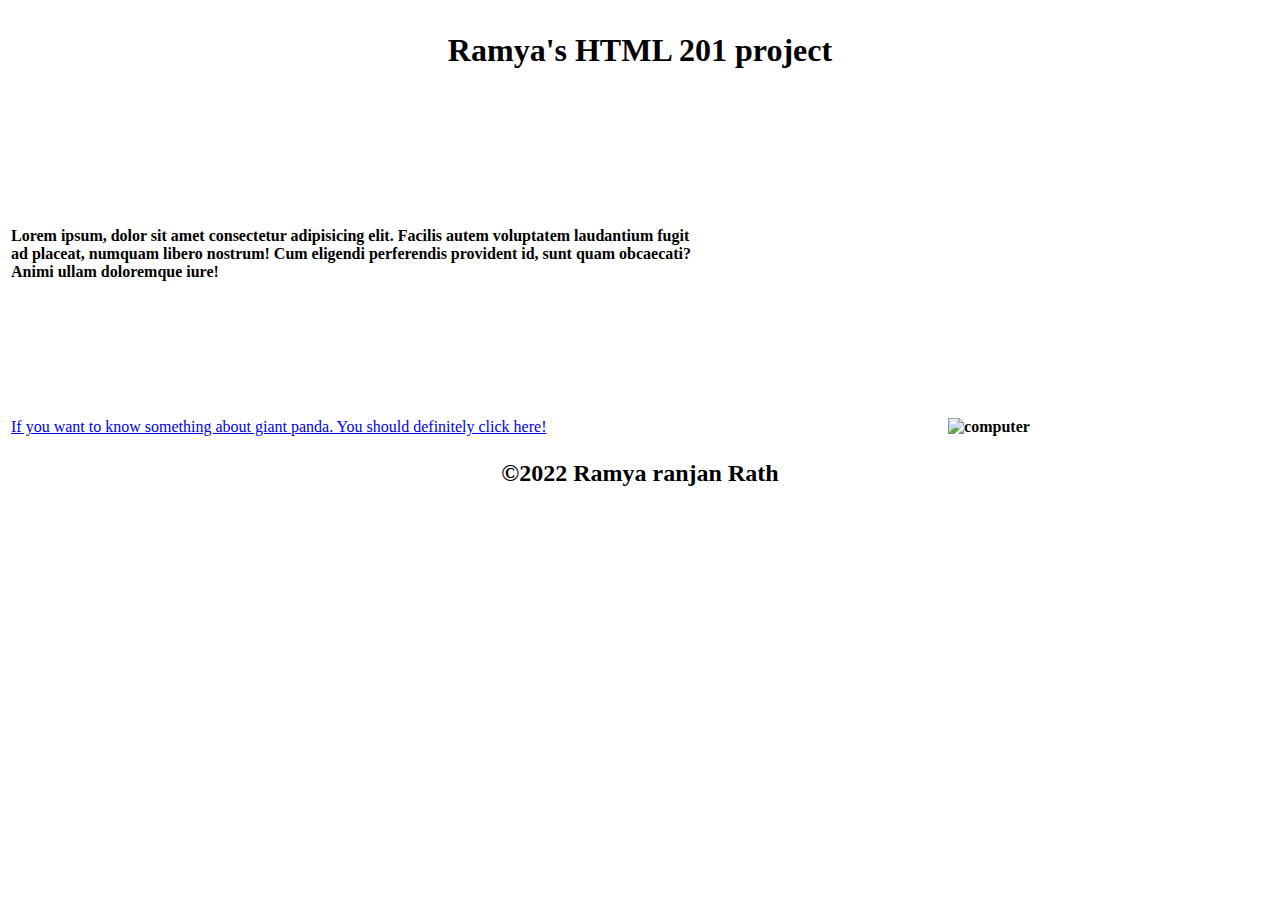
==== HTML201 PROJECT.html @ 2c721817 "Added initial CV website files" ====
<!DOCTYPE html>
<head>
    <title>HTML 201 PROJECT</title>
    <link rel="icon" href="Images\favicons.png" type="image/icon">
</head>
<body>
    <table border="0px" width="100%">
        <tr><th colspan="9"><h1>Ramya's HTML 201 project</h1></th></tr>
        <tr>
            <td width="60%"><b> Lorem ipsum, dolor sit amet consectetur adipisicing elit. Facilis autem voluptatem laudantium fugit ad placeat, numquam libero nostrum! Cum eligendi perferendis provident id, sunt quam obcaecati? Animi ullam doloremque iure!</b></td>
            <th>
                <iframe width="560" height="315" src="https://www.youtube.com/embed/-TxzW4eklEU" title="YouTube video player" frameborder="0" allow="accelerometer; autoplay; clipboard-write; encrypted-media; gyroscope; picture-in-picture" allowfullscreen></iframe>
            </th>
        </tr>
        <tr>
            <td><a href="https://en.wikipedia.org/wiki/Giant_panda">If you want to know something about giant panda. You should definitely click here!</a></td>
            <th><img src="Images/test.jpg" alt="computer" width="560" height="315"></th>
        </tr>
        <tr>
            <th colspan="2">
                <h2>&copy;2022 Ramya ranjan Rath</h2>
            </th>
        </tr>

    </table>
</body>
</html>
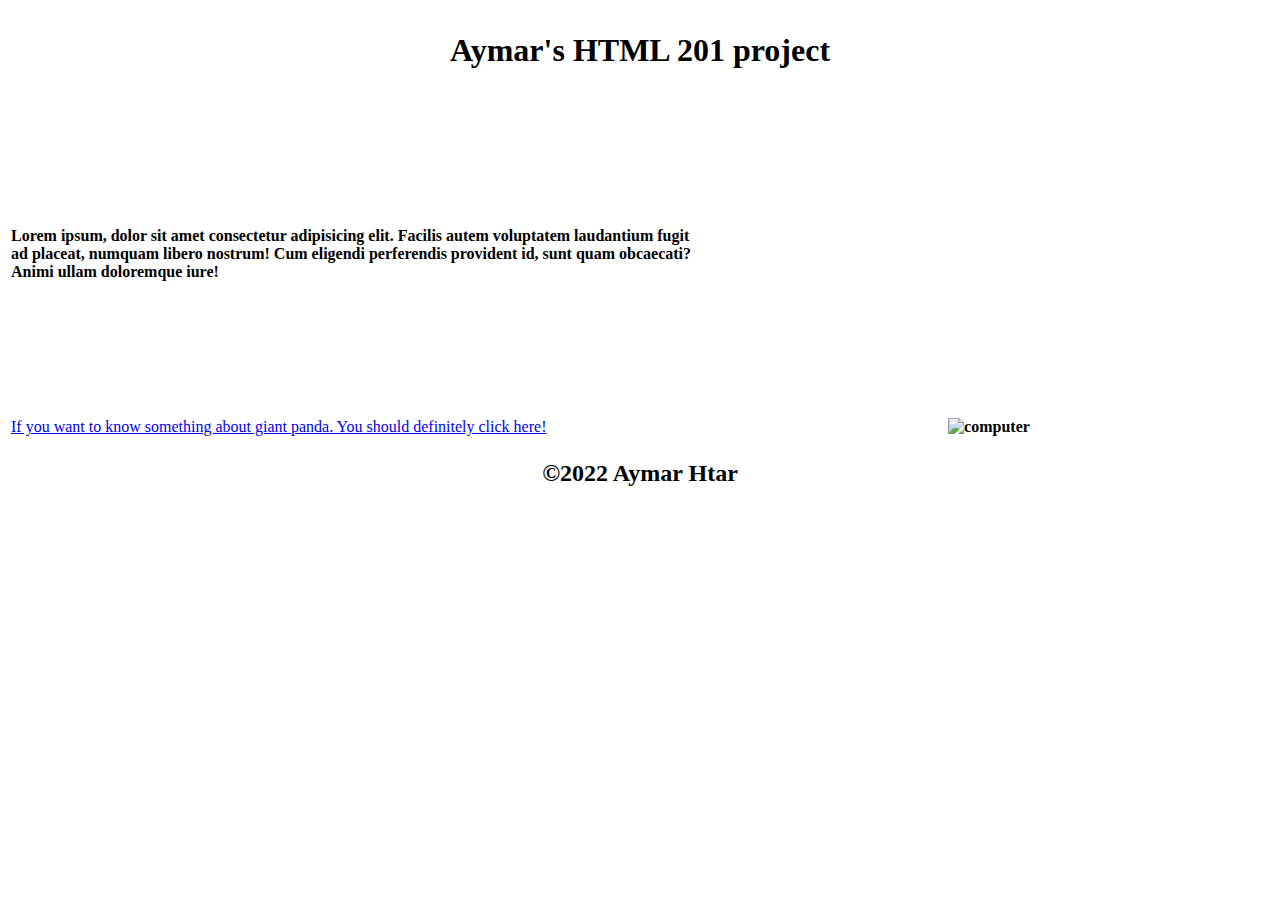
==== commit 752964c2: "Update HTML201 PROJECT.html" ====
--- a/HTML201 PROJECT.html
+++ b/HTML201 PROJECT.html
@@ -1,11 +1,11 @@
 <!DOCTYPE html>
 <head>
     <title>HTML 201 PROJECT</title>
-    <link rel="icon" href="Images\favicons.png" type="image/icon">
+    <link rel="icon" href="favicons.png" type="image/icon">
 </head>
 <body>
     <table border="0px" width="100%">
-        <tr><th colspan="9"><h1>Ramya's HTML 201 project</h1></th></tr>
+        <tr><th colspan="9"><h1>Aymar's HTML 201 project</h1></th></tr>
         <tr>
             <td width="60%"><b> Lorem ipsum, dolor sit amet consectetur adipisicing elit. Facilis autem voluptatem laudantium fugit ad placeat, numquam libero nostrum! Cum eligendi perferendis provident id, sunt quam obcaecati? Animi ullam doloremque iure!</b></td>
             <th>
@@ -14,14 +14,14 @@
         </tr>
         <tr>
             <td><a href="https://en.wikipedia.org/wiki/Giant_panda">If you want to know something about giant panda. You should definitely click here!</a></td>
-            <th><img src="Images/test.jpg" alt="computer" width="560" height="315"></th>
+            <th><img src="test.jpg" alt="computer" width="560" height="315"></th>
         </tr>
         <tr>
             <th colspan="2">
-                <h2>&copy;2022 Ramya ranjan Rath</h2>
+                <h2>&copy;2022 Aymar Htar</h2>
             </th>
         </tr>
 
     </table>
 </body>
-</html>+</html>
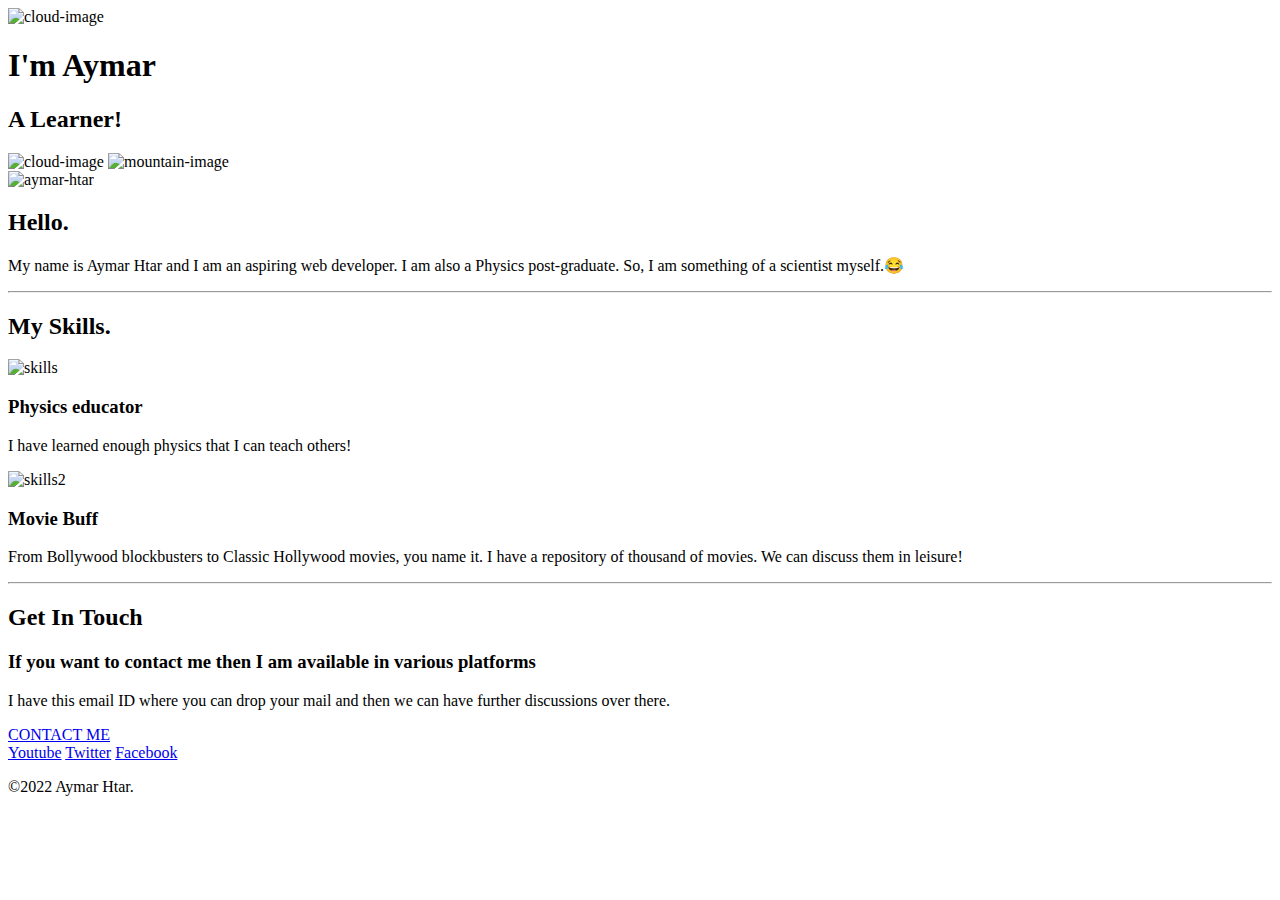
==== commit f4ba95ca: "Update to my CV" ====
--- a/HTML201 PROJECT.html
+++ b/HTML201 PROJECT.html
@@ -1,27 +1,70 @@
 <!DOCTYPE html>
+<html lang="en">
 <head>
-    <title>HTML 201 PROJECT</title>
-    <link rel="icon" href="favicons.png" type="image/icon">
+    <meta charset="UTF-8">
+    <title>Aymar Htar</title>
+    <link rel="stylesheet" href="CSS/styles.css">
+    <link rel="icon" href="favicon.ico">
+    <link rel="preconnect" href="https://fonts.googleapis.com">
+    <link rel="preconnect" href="https://fonts.gstatic.com" crossorigin>
+    <link href="https://fonts.googleapis.com/css2?family=Merriweather&family=Montserrat&family=Sacramento&display=swap" rel="stylesheet">
 </head>
+
 <body>
-    <table border="0px" width="100%">
-        <tr><th colspan="9"><h1>Aymar's HTML 201 project</h1></th></tr>
-        <tr>
-            <td width="60%"><b> Lorem ipsum, dolor sit amet consectetur adipisicing elit. Facilis autem voluptatem laudantium fugit ad placeat, numquam libero nostrum! Cum eligendi perferendis provident id, sunt quam obcaecati? Animi ullam doloremque iure!</b></td>
-            <th>
-                <iframe width="560" height="315" src="https://www.youtube.com/embed/-TxzW4eklEU" title="YouTube video player" frameborder="0" allow="accelerometer; autoplay; clipboard-write; encrypted-media; gyroscope; picture-in-picture" allowfullscreen></iframe>
-            </th>
-        </tr>
-        <tr>
-            <td><a href="https://en.wikipedia.org/wiki/Giant_panda">If you want to know something about giant panda. You should definitely click here!</a></td>
-            <th><img src="test.jpg" alt="computer" width="560" height="315"></th>
-        </tr>
-        <tr>
-            <th colspan="2">
-                <h2>&copy;2022 Aymar Htar</h2>
-            </th>
-        </tr>
+    <div class="top-container">
+        <img class="top-cloud" src="Images/cloud.png" alt="cloud-image">
 
-    </table>
+            <h1>
+                I'm Aymar
+            </h1>
+            <h2>
+                A Learner!
+            </h2>
+        
+        <img class="bottom-cloud" src="Images/cloud.png" alt="cloud-image">
+        <img src="Images/mountain.png" alt="mountain-image">
+    </div>
+
+<!---------------------------------------------------------------------------------------------------------->
+
+    <div class="middle-container">
+        <div class="profile">
+          <img id="profile_picture" src="Images/pictures.png" alt="aymar-htar">
+          <h2>Hello.</h2>
+          <p class="text-content intro">My name is Aymar Htar and I am an aspiring web developer. I am also a Physics post-graduate. So, I am something of a scientist myself.😂</p>
+        </div>
+        <hr>
+        <div class="skills">
+          <h2>My Skills.</h2>
+          <div class="skill-row">
+            <img class="body-images1" src="Images/skills.jpeg"  alt="skills">
+            <h3>Physics educator</h3>
+            <p class="text-content">I have learned enough physics that I can teach others!</p>
+          </div>
+          <div class="skill-row">
+            <img class="body-images2" src="Images/skills2.jpeg" alt="skills2">
+            <h3>Movie Buff</h3>
+            <p class="text-content">From Bollywood blockbusters to Classic Hollywood movies, you name it. I have a repository of thousand of movies. We can discuss them in leisure!</p>
+          </div>
+        </div>
+        <hr>
+        <div class="contact-me">
+          <h2>Get In Touch</h2>
+          <h3>If you want to contact me then I am available in various platforms</h3>
+          <p class="text-content contact-message">I have this email ID where you can drop your mail and then we can have further discussions over there.</p>
+          <a class="btn" href="mailto:explainous@gmail.com">CONTACT ME</a>
+        </div>
+    </div>
+      
+      
+    <div class="bottom-container">
+      <a class="footer-link" href="https://www.youtube.com/channel/UCjryRrKCAe9bUppR9WA_yLg">Youtube</a>
+      <a class="footer-link" href="https://twitter.com/explainous">Twitter</a>
+      <a class="footer-link" href="https://www.facebook.com/explainous">Facebook</a>
+      <p class="contact">©2022 Aymar Htar.</p>
+    </div>
+
+<!---------------------------------------------------------------------------------------------------------->
+
 </body>
 </html>
